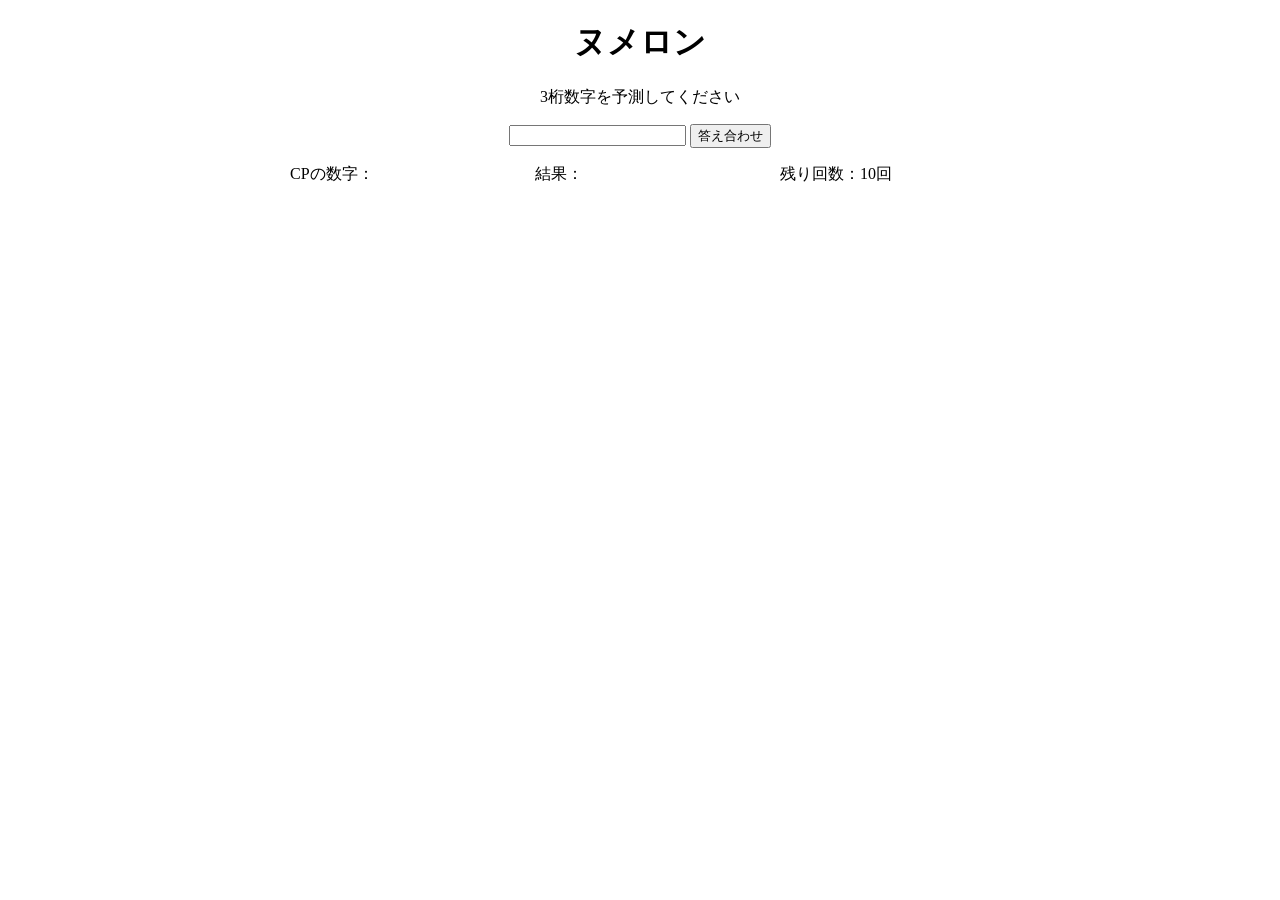
==== numeron/index.html @ 73f8d63e "ヌメロンゲーム追加" ====
<!DOCTYPE html>
<html lang="ja">
  <head>
    <meta charset="UTF-8" />
    <meta name="viewport" content="width=device-width, initial-scale=1.0" />
    <title>ヌメロン</title>
    <style>
      body {
          max-width: 700px;
          padding: 0 3%;
          margin: 0 auto;
          text-align: center;
      }
      .flex_box {
           display: flex;
            justify-content: space-around;
      }
      .flex_box * {
          width: 30%;
          text-align: left;
      }
      .flex_box p:not(:last-child) {
          margin-right: 5%;
      } 
    </style>
  </head>

  <body>
    <h1>ヌメロン</h1>
    <p>3桁数字を予測してください</p>
    <input type="number" id="answerNum" />
    <button type="submit" id="numCheck">答え合わせ</button>
    <div class="flex_box">
        <p id="cpNumArea"></p>
        <p id="result"></p>
        <p id="remainTurn"></p>
    </div>
    <p id="score"></p>
    <script src="./main.js"></script>
  </body>
</html>
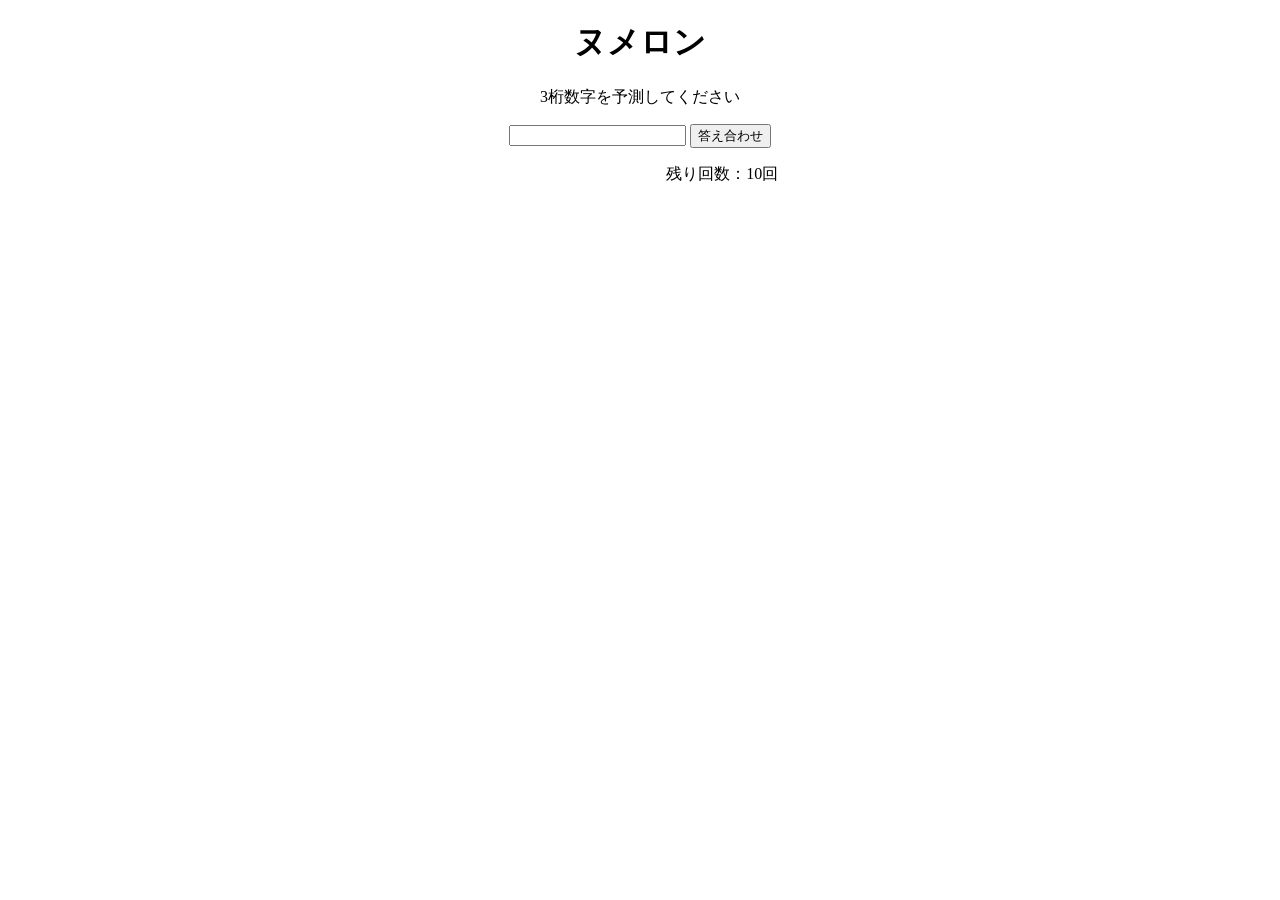
==== commit 0dd04722: "ヌメロンの修正版" ====
--- a/numeron/index.html
+++ b/numeron/index.html
@@ -12,16 +12,29 @@
           text-align: center;
       }
       .flex_box {
-           display: flex;
-            justify-content: space-around;
+          display: flex;
+          margin: 1rem 0 0;
+          justify-content: space-around;
       }
-      .flex_box * {
-          width: 30%;
+      .flex_box div {
+          width: 45%;
           text-align: left;
       }
-      .flex_box p:not(:last-child) {
+      .flex_box > div:not(:last-child) {
           margin-right: 5%;
-      } 
+      }
+      .flex_box p {
+          margin: 0;
+          line-height: 1.3;
+      }
+      #result p:nth-child(even) {
+          margin-bottom: 12px;
+          padding-bottom: 5px;
+          border-bottom: 1px dashed #d0c9c9;
+      }
+      #newGame {
+          margin: 1rem auto 0;
+      }
     </style>
   </head>
 
@@ -31,11 +44,10 @@
     <input type="number" id="answerNum" />
     <button type="submit" id="numCheck">答え合わせ</button>
     <div class="flex_box">
-        <p id="cpNumArea"></p>
-        <p id="result"></p>
-        <p id="remainTurn"></p>
+        <div id="result"></div>
+        <div id="remainTurn"></div>
     </div>
-    <p id="score"></p>
+    <button id="newGame">もう一度遊ぶ</button>
     <script src="./main.js"></script>
   </body>
 </html>
